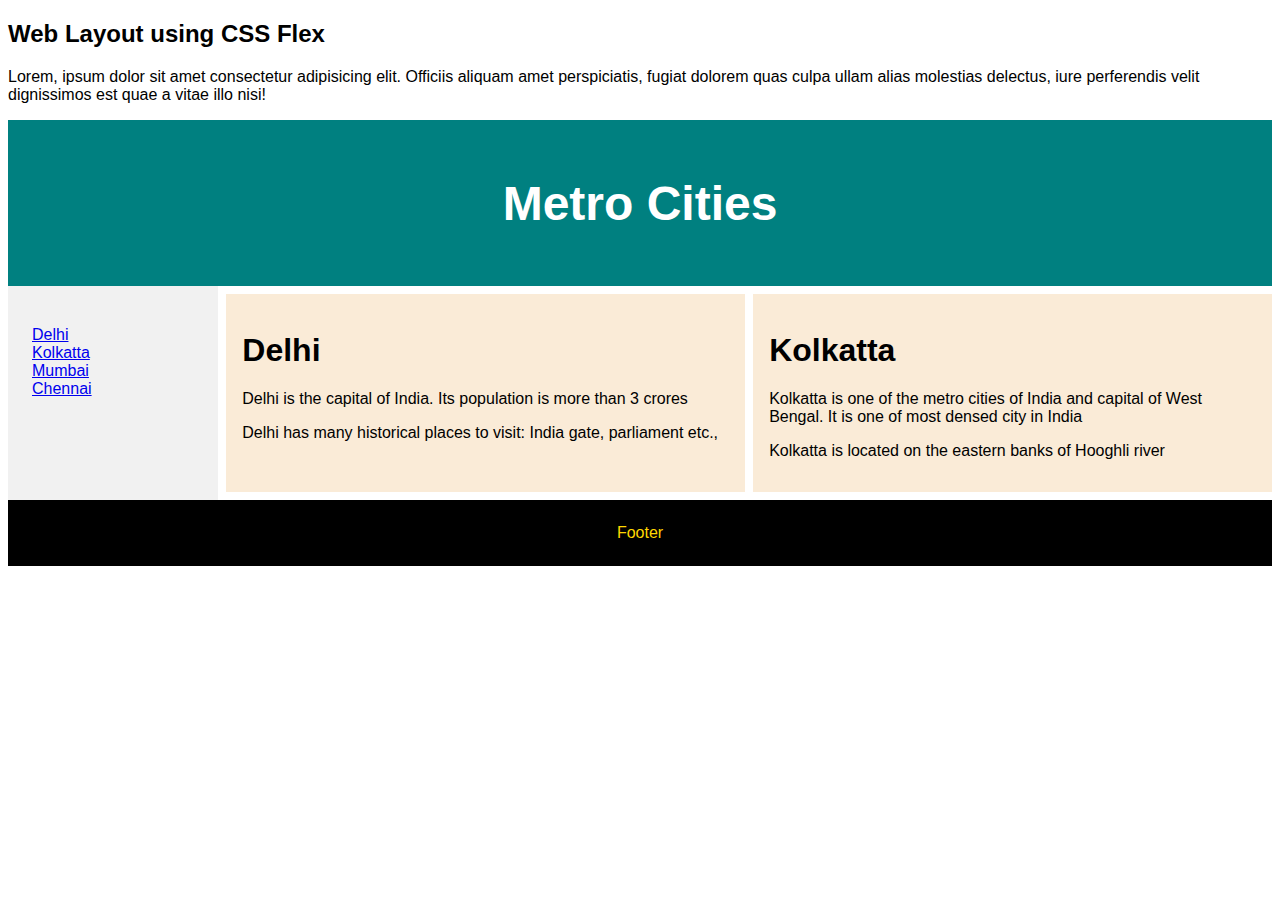
==== index2.html @ 3a6e304c "html web layour float, flex, grid covered" ====
<!DOCTYPE html>
<html lang="en">
  <head>
    <meta charset="UTF-8" />
    <meta http-equiv="X-UA-Compatible" content="IE=edge" />
    <meta name="viewport" content="width=device-width, initial-scale=1.0" />
    <link rel="stylesheet" href="style2.css" />
    <title>HTML - Layouts - Flex</title>
  </head>
  <body>
    <div>
      <h2 class="title">Web Layout using CSS Flex</h2>
      <p>
        Lorem, ipsum dolor sit amet consectetur adipisicing elit. Officiis
        aliquam amet perspiciatis, fugiat dolorem quas culpa ullam alias
        molestias delectus, iure perferendis velit dignissimos est quae a vitae
        illo nisi!
      </p>
      <header>
        <h2>Metro Cities</h2>
      </header>
      <section>
        <nav>
          <ul>
            <li><a href="#delhi">Delhi</a></li>
            <li><a href="#kolkatta">Kolkatta</a></li>
            <li><a href="#">Mumbai</a></li>
            <li><a href="#">Chennai</a></li>
          </ul>
        </nav>
        <article>
          <h1 id="delhi">Delhi</h1>
          <p>
            Delhi is the capital of India. Its population is more than 3 crores
          </p>
          <p>
            Delhi has many historical places to visit: India gate, parliament
            etc.,
          </p>
        </article>

        <article>
          <h1 id="kolkatta">Kolkatta</h1>
          <p>
           Kolkatta is one of the metro cities of India and capital of West Bengal. It is one of most densed city in India
          </p>
          <p>
            Kolkatta is located on the eastern banks of Hooghli river
          </p>
        </article>
      </section>
      <footer>
        <p>Footer</p>
      </footer>
    </div>
  </body>
</html>
---- style2.css ----
* {
  box-sizing: border-box;
}

body {
  font-family: 'Lucida Sans', 'Lucida Sans Regular', 'Lucida Grande',
    'Lucida Sans Unicode', Geneva, Verdana, sans-serif;
}

header {
    background-color: teal;
    padding: 1rem;
    text-align: center;
    font-size: 2rem;
    color: white;
}

section {
    display: flex;
}

nav {
  flex: 1;
  background-color: #f1f1f1;
  padding: 1.5rem;
}

nav ul {
  list-style-type: none;
  padding: 0;
}

article {
  flex: 3;
  background-color: antiquewhite;
  padding: 1rem;
  margin: 0.5rem;
  margin-right: 0rem;
}

footer {
  background-color: black;
  color: gold;
  text-align: center;
  padding: 0.5rem;
}

@media (max-width: 450px) {
    section {
      flex-direction: column
    }
}
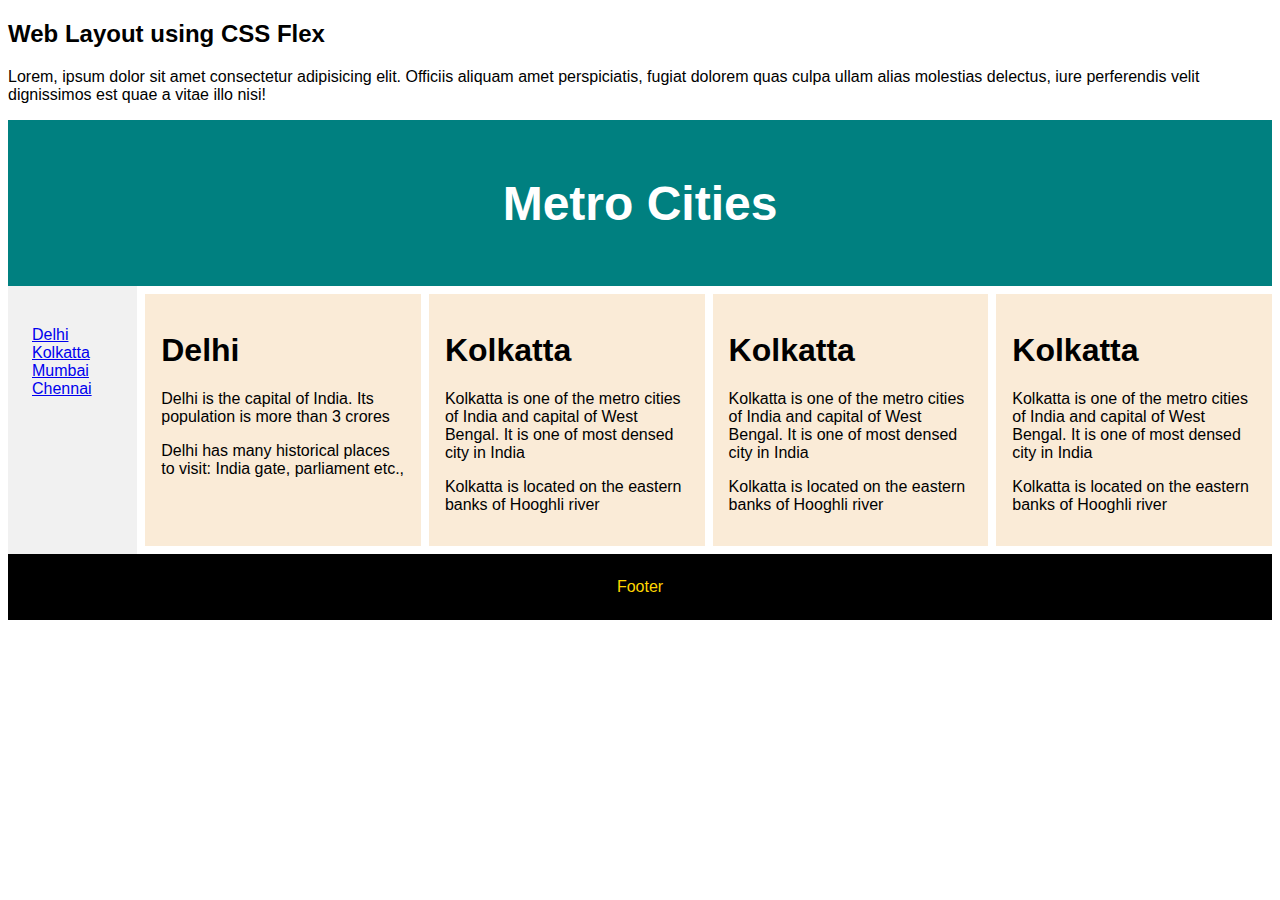
==== commit f33991b0: "html inputs elements covered" ====
--- a/index2.html
+++ b/index2.html
@@ -48,6 +48,24 @@
             Kolkatta is located on the eastern banks of Hooghli river
           </p>
         </article>
+         <article>
+          <h1 id="kolkatta">Kolkatta</h1>
+          <p>
+           Kolkatta is one of the metro cities of India and capital of West Bengal. It is one of most densed city in India
+          </p>
+          <p>
+            Kolkatta is located on the eastern banks of Hooghli river
+          </p>
+        </article>
+         <article>
+          <h1 id="kolkatta">Kolkatta</h1>
+          <p>
+           Kolkatta is one of the metro cities of India and capital of West Bengal. It is one of most densed city in India
+          </p>
+          <p>
+            Kolkatta is located on the eastern banks of Hooghli river
+          </p>
+        </article>
       </section>
       <footer>
         <p>Footer</p>
